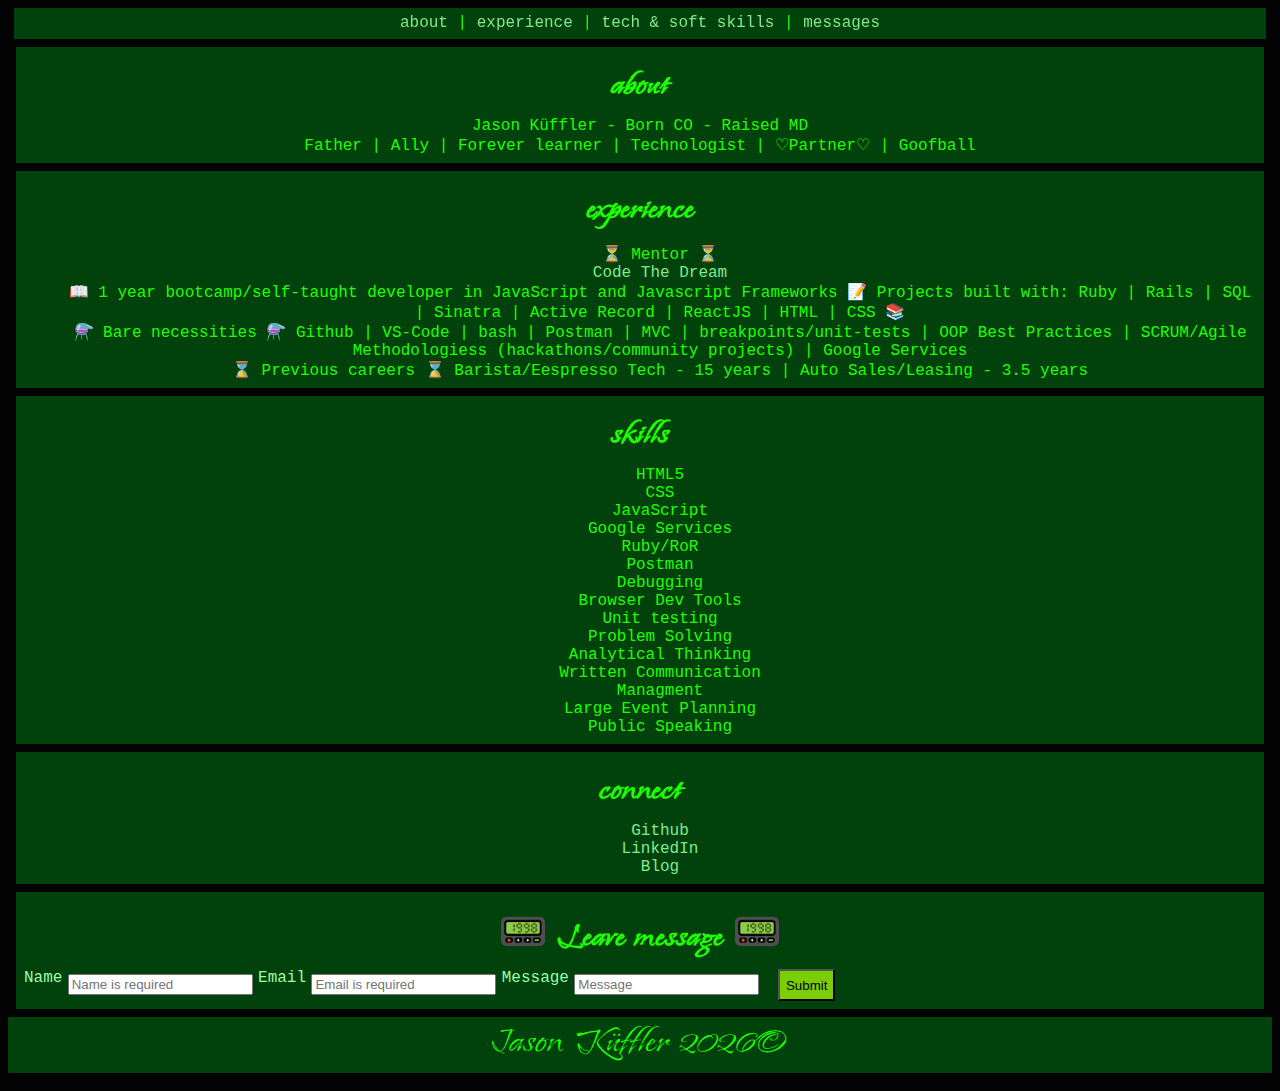
==== index.html @ 6b46eb37 "recent touchups added" ====
<!DOCTYPE html>
<html>
  <head>
    <meta charset='UTF-8'>
    <meta http-equiv='X-UA-Compatible' content='IE=edge'>
    <meta name='viewport' content='width=device-width, initial-scale=1.0'>
    <title>🦉Jason Küffler🦉</title>
    <link rel='stylesheet' href='css/index.css'> 
    <link rel="stylesheet"
    href="https://fonts.googleapis.com/css2?family=Island+Moments">
    
  </head>
  <body> 
    <header id='nav'>
        <nav>
            <a href='#about'>about</a> |
            <a href='#exp'>experience</a> |
            <a href='#skills'>tech & soft skills</a> |
            <a href='#leave_message'>messages</a>
          </ul>
        </nav>
    </header>
    <main>
      
    <section id='about'>
      <h1 >about</h1>
      <p>Jason Küffler - Born CO - Raised MD</p>
      <p>Father | Ally | Forever learner | Technologist | ♡Partner♡ | Goofball</p>
    </section>
    <section id='exp'>
      <h1>experience</h1>
      <ul>
        <li>⏳ Mentor ⏳ <a href='https://codethedream.org'> Code The Dream</a></li>  
        <li> 📖 1 year bootcamp/self-taught developer in JavaScript and Javascript Frameworks 📝 Projects built with: Ruby | Rails | SQL | Sinatra | Active Record | ReactJS | HTML | CSS 📚</li>
        <li>⚗️ Bare necessities ⚗️ Github | VS-Code | bash | Postman | MVC | breakpoints/unit-tests | OOP Best Practices | SCRUM/Agile Methodologiess (hackathons/community projects) | Google Services</li>
        <li>⌛ Previous careers ⌛ Barista/Eespresso Tech - 15 years | Auto Sales/Leasing - 3.5 years</li>
      </ul>
    </section>
    <section id='skills'>
      <h1>skills</h1>
      <ul></ul>
    </section>
    <section>
      <h2 id='connect'>connect</h2>
      <ul class='contacts'>
        <li class='link'><a href='https://github.com/jkuffler/'>Github</a> </li>
        <li class='link'><a href='https://www.linkedin.com/in/jason-kuffler'>LinkedIn</a></li>
        <li class='link'><a href='https://medium.com/@jakuffler'>Blog</a> </li>
      </ul>
    </section>
  </main>
  <section>
    <h2>📟 Leave message 📟</h2>
    <form id='leave_message'>
      <label>Name</label>
      <input name='name' type='text' placeholder='Name is required' required=true><br>
      <label>Email</label> 
      <input name='email' type='email' placeholder='Email is required' required=true><br>
      <label>Message</label>
      <input type='text' placeholder='Message' name='message' required=true><br>
      <button type='submit'>Submit</button>
    </form>
  </section>
  <section id='messages'>
    <h2>📧 messages 📧</h2>
    <ul class='messages'></ul>
  </section>
  <footer id='footer'></footer>
  <script src='js/index.js' ></script>
  </body>
</html>
---- css/index.css ----
@media only screen and (min-width: 300px){
  body {
    background-color: #000000fc;
    color:#1eff00;
    font-family: 'Courier New', Courier, monospace;
    font-size: 1em;
  }
}

@media only screen and (max-width: 650px){
  body {
    background-color: #01420cfc;
    color:#1eff00;
    font-family: 'Courier New', Courier, monospace;
    font-size: 1em;
  }
}

@media only screen and (max-width: 1024px){
  body {
    background-color: #01420cfc;
    color:#1eff00;
    font-family: 'Courier New', Courier, monospace;
    font-size: 1em;
  }
}

nav{
  background-color: #01420cfc;
}

#nav{
  display: block;
  background-color: #01420cfc;
  text-align: center;
  margin:.4em;
  padding:.4em;
  position: sticky;
  top: 0;
}
#exp {
  display: grid;
  gap: .2em;
  height: auto;
  grid-template-rows:auto;
}
section {
  display: flex;
  flex-direction: column;
  background-color: #01420cfc;
  padding: .5em;
  margin: .5em;
}

p{
  text-align: center;
  margin: auto;
}

h1, h2 {
  font-size: 2.5em;
  padding: 0.2em;
  margin: 0;
  text-align: center;
  font-family:  'Island Moments', 'Courier New', Courier, monospace;
}

ul {
  margin: 0 auto;
  text-align: center;
  display: Flexbox;
  list-style-type: arabic-indic;
  margin-block-start: 0em;
  margin-block-end: 0em;
  margin-inline-start: 0px;
  margin-inline-end: 0px;
  padding-inline-start: 40px;
}

li {
  display: grid;
  list-style-type: arabic-indic;
  vertical-align: top;
}

a:link {
  color: rgb(129, 233, 141);
  background-color: #01420cfc;
  text-decoration: unset;
}

a:visited { 
  color: rgb(7, 193, 72);
}

form {
  display: flex;
  flex-direction: row;
  /* margin-left: 40%; */
}

form > label {
  font-size: 1em;
  margin-bottom: .1em;
  padding-bottom: .1em;
  color: rgb(153, 255, 165);
}
form > input {
  display: flex;
  flex-direction: column;
  margin: 0.4em;
  /* padding-bottom:0.1em;
  padding-top:0.1em; */
}

button[type=submit] {
  display: flex;
  padding-top: .5em;
  flex-direction: column;
  margin-left: 1em;
  background-color:  rgb(123, 206, 6);
}

button {
  background-color: rgb(236, 250, 78);
}

#footer {
  text-align: center;
  font-size: 2.8em;
  padding-bottom: .1em;
  margin-bottom: .4em;
  font-family: 'Island Moments', 'Arial';
  background-color:#01420cfc;
}
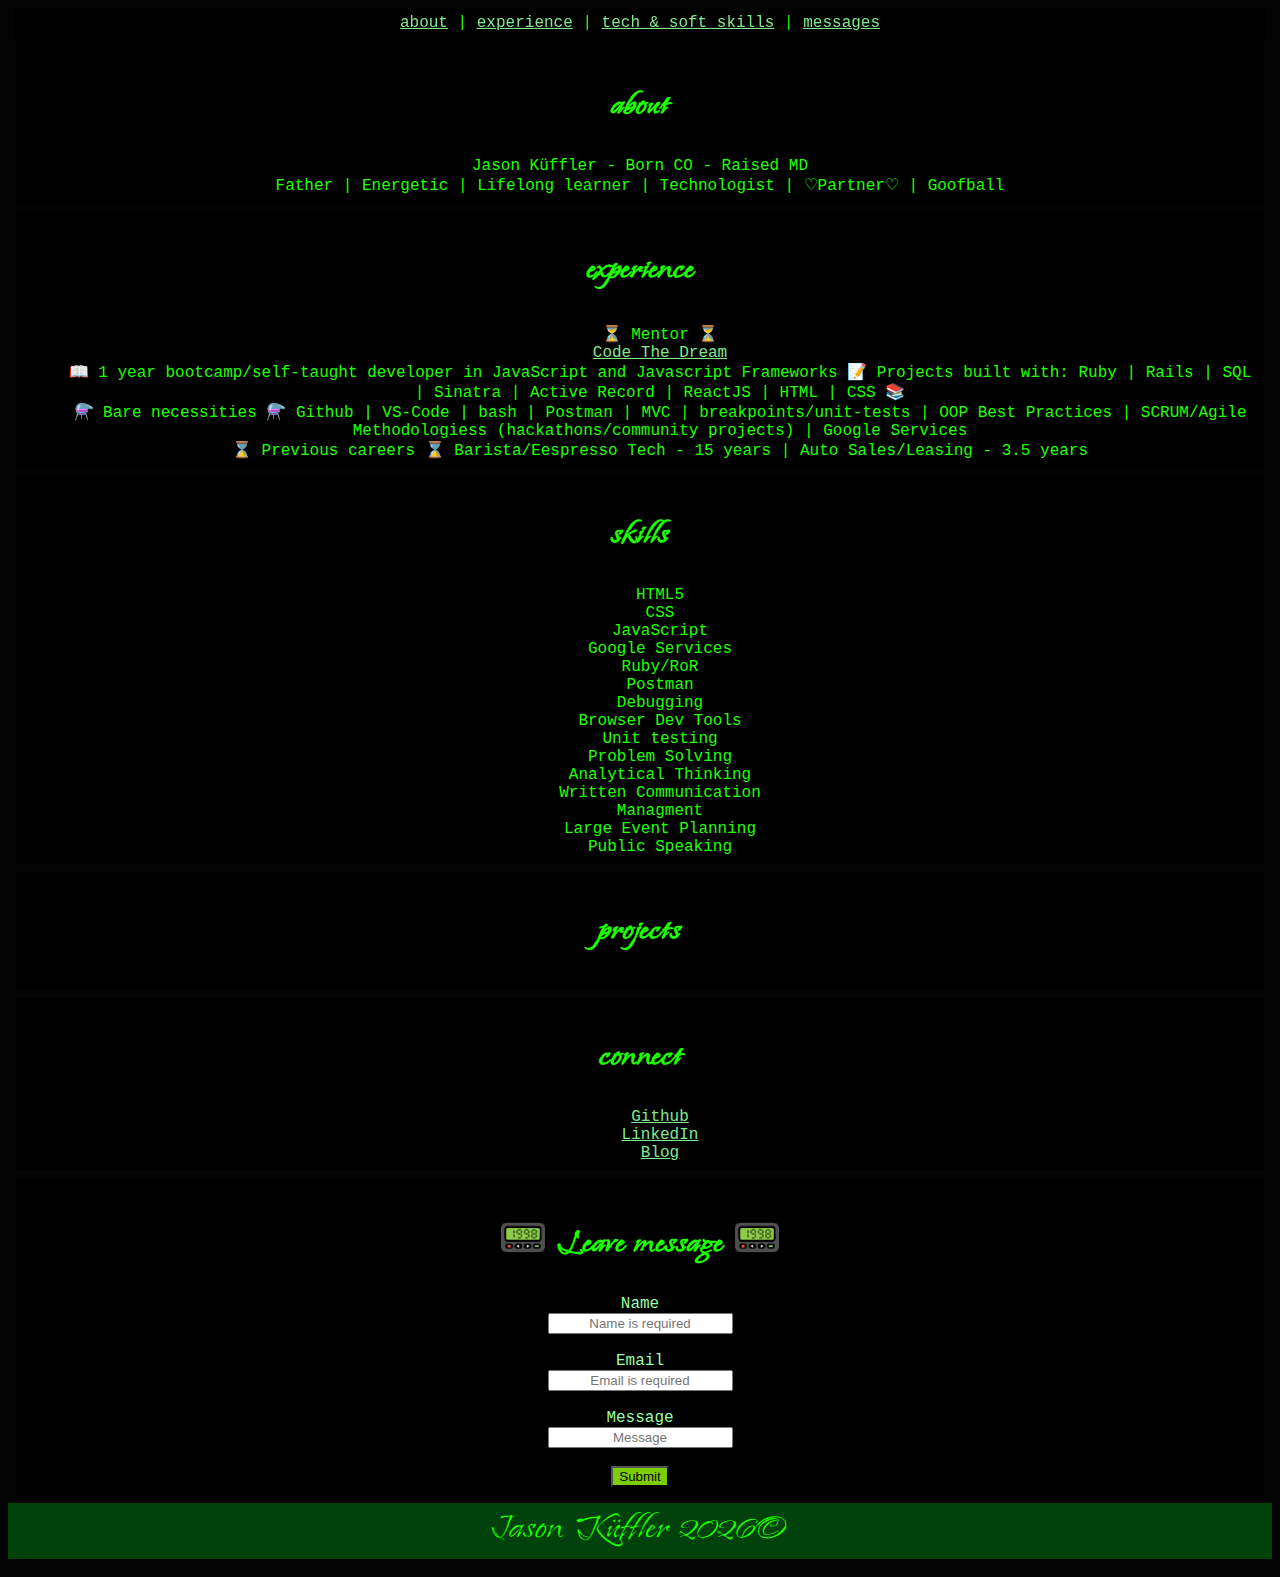
==== commit 37afeaee: "repos listed. links opening securely in new tabs" ====
--- a/index.html
+++ b/index.html
@@ -5,10 +5,10 @@
     <meta http-equiv='X-UA-Compatible' content='IE=edge'>
     <meta name='viewport' content='width=device-width, initial-scale=1.0'>
     <title>🦉Jason Küffler🦉</title>
-    <link rel='stylesheet' href='css/index.css'> 
+    <script defer src='js/index.js'></script>
     <link rel="stylesheet"
     href="https://fonts.googleapis.com/css2?family=Island+Moments">
-    
+    <link rel='stylesheet' href='css/index.css'> 
   </head>
   <body> 
     <header id='nav'>
@@ -25,7 +25,7 @@
     <section id='about'>
       <h1 >about</h1>
       <p>Jason Küffler - Born CO - Raised MD</p>
-      <p>Father | Ally | Forever learner | Technologist | ♡Partner♡ | Goofball</p>
+      <p>Father | Energetic | Lifelong learner | Technologist | ♡Partner♡ | Goofball</p>
     </section>
     <section id='exp'>
       <h1>experience</h1>
@@ -38,6 +38,10 @@
     </section>
     <section id='skills'>
       <h1>skills</h1>
+      <ul></ul>
+    </section>
+    <section id='projects'>
+      <h1>projects</h1>
       <ul></ul>
     </section>
     <section>
@@ -66,6 +70,5 @@
     <ul class='messages'></ul>
   </section>
   <footer id='footer'></footer>
-  <script src='js/index.js' ></script>
   </body>
 </html>--- a/css/index.css
+++ b/css/index.css
@@ -9,7 +9,7 @@
 
 @media only screen and (max-width: 650px){
   body {
-    background-color: #01420cfc;
+    background-color: #000000fc;
     color:#1eff00;
     font-family: 'Courier New', Courier, monospace;
     font-size: 1em;
@@ -18,7 +18,7 @@
 
 @media only screen and (max-width: 1024px){
   body {
-    background-color: #01420cfc;
+    background-color: #000000fc;
     color:#1eff00;
     font-family: 'Courier New', Courier, monospace;
     font-size: 1em;
@@ -26,12 +26,12 @@
 }
 
 nav{
-  background-color: #01420cfc;
+  background-color: #000000fc;
 }
 
 #nav{
   display: block;
-  background-color: #01420cfc;
+  background-color: #000000fc;
   text-align: center;
   margin:.4em;
   padding:.4em;
@@ -43,11 +43,13 @@
   gap: .2em;
   height: auto;
   grid-template-rows:auto;
+  grid-template-columns: contain;
 }
 section {
-  display: flex;
-  flex-direction: column;
-  background-color: #01420cfc;
+  display: grid;
+  align-items: center;
+  grid-template-columns: auto;
+  background-color: #000000fc;
   padding: .5em;
   margin: .5em;
 }
@@ -59,8 +61,8 @@
 
 h1, h2 {
   font-size: 2.5em;
-  padding: 0.2em;
-  margin: 0;
+  padding: 0.4em;
+  margin: 0.3em;
   text-align: center;
   font-family:  'Island Moments', 'Courier New', Courier, monospace;
 }
@@ -85,44 +87,43 @@
 
 a:link {
   color: rgb(129, 233, 141);
-  background-color: #01420cfc;
-  text-decoration: unset;
 }
 
 a:visited { 
-  color: rgb(7, 193, 72);
+  color: rgb(198, 125, 0);
+}
+
+button {
+  margin: auto;
+  padding: auto;
+  text-align: center;
+  background-color:  rgb(123, 206, 6);
 }
 
 form {
   display: flex;
-  flex-direction: row;
-  /* margin-left: 40%; */
+  flex-direction: column;
 }
 
 form > label {
+  margin: auto;
+  padding: auto;
+  text-align: center;
   font-size: 1em;
-  margin-bottom: .1em;
-  padding-bottom: .1em;
+  display: flex;
+  flex-direction: column;
   color: rgb(153, 255, 165);
 }
 form > input {
-  display: flex;
-  flex-direction: column;
-  margin: 0.4em;
-  /* padding-bottom:0.1em;
-  padding-top:0.1em; */
+  margin: auto;
+  padding: auto;
+  text-align: center;
 }
 
 button[type=submit] {
   display: flex;
-  padding-top: .5em;
   flex-direction: column;
-  margin-left: 1em;
   background-color:  rgb(123, 206, 6);
-}
-
-button {
-  background-color: rgb(236, 250, 78);
 }
 
 #footer {
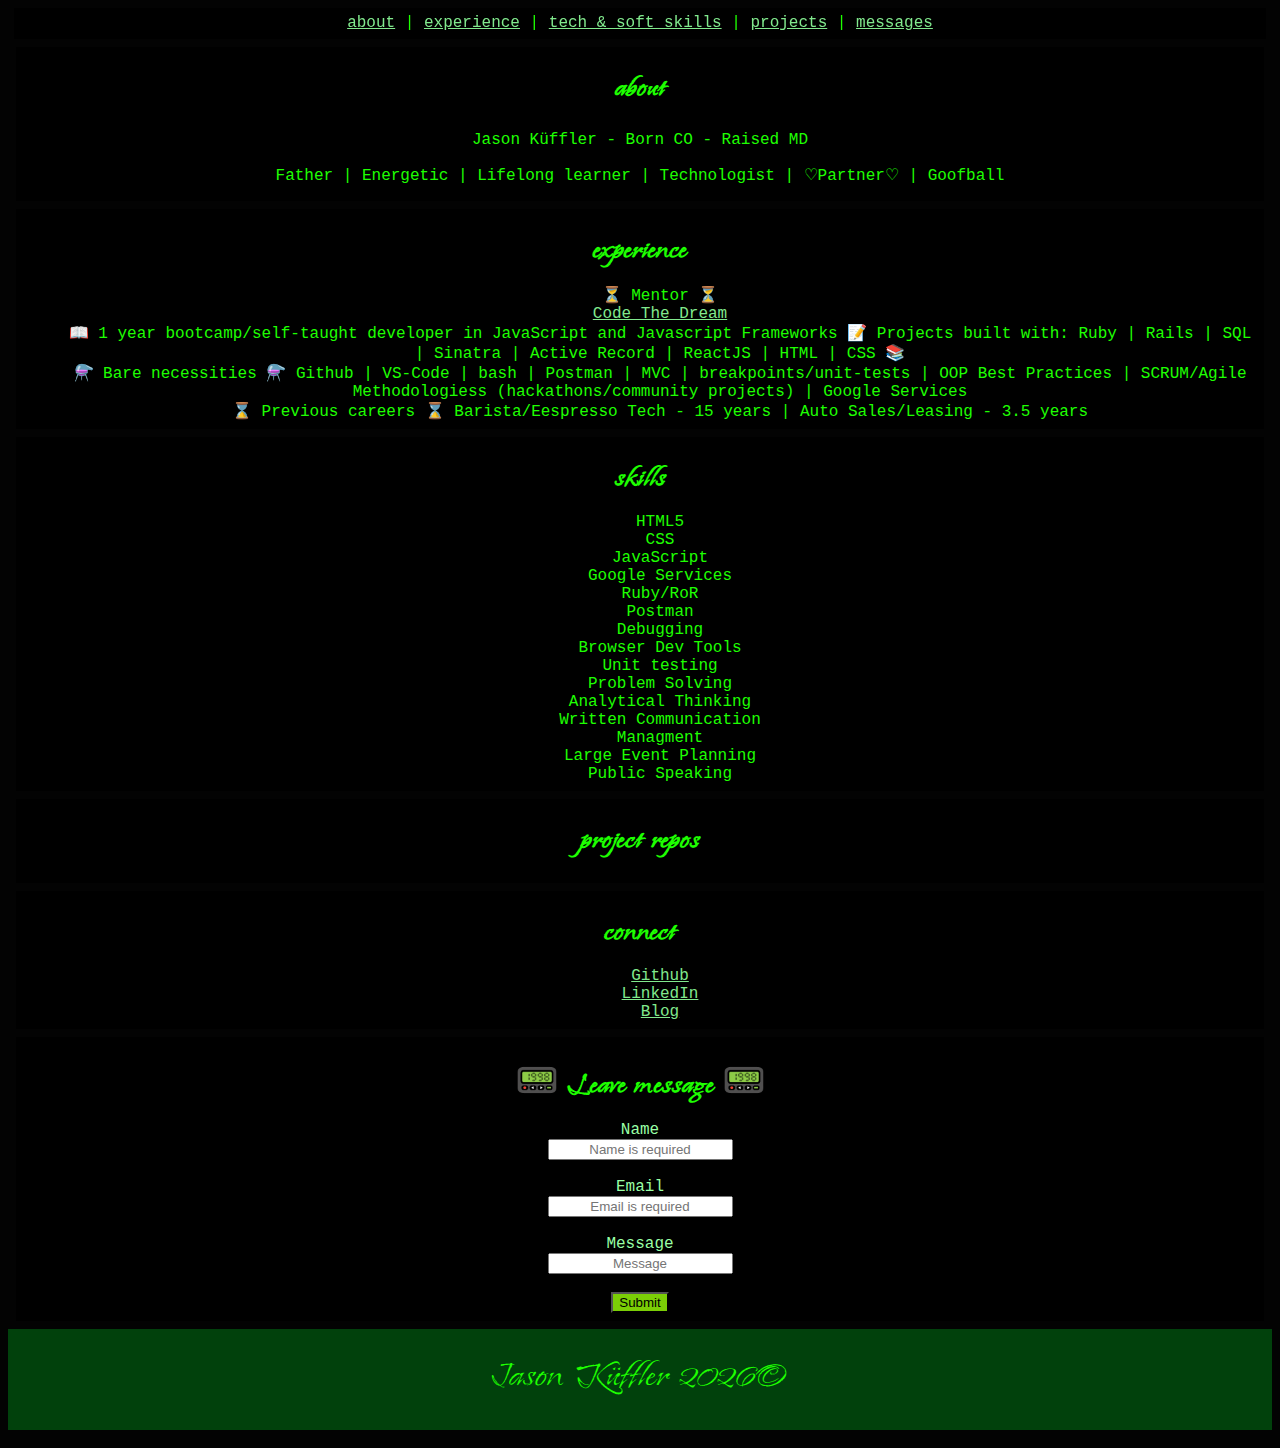
==== commit b40121e7: "projects added to nav" ====
--- a/index.html
+++ b/index.html
@@ -16,7 +16,9 @@
             <a href='#about'>about</a> |
             <a href='#exp'>experience</a> |
             <a href='#skills'>tech & soft skills</a> |
-            <a href='#leave_message'>messages</a>
+            <a href='#projects'>projects</a> |
+            <a href='#leave_message'>messages</a> 
+            
           </ul>
         </nav>
     </header>
@@ -41,7 +43,7 @@
       <ul></ul>
     </section>
     <section id='projects'>
-      <h1>projects</h1>
+      <h1>project repos</h1>
       <ul></ul>
     </section>
     <section>
--- a/css/index.css
+++ b/css/index.css
@@ -38,13 +38,12 @@
   position: sticky;
   top: 0;
 }
-#exp {
+
+#projects {
   display: grid;
-  gap: .2em;
-  height: auto;
-  grid-template-rows:auto;
-  grid-template-columns: contain;
 }
+
+
 section {
   display: grid;
   align-items: center;
@@ -57,12 +56,13 @@
 p{
   text-align: center;
   margin: auto;
+  padding: .5em;
 }
 
 h1, h2 {
-  font-size: 2.5em;
-  padding: 0.4em;
-  margin: 0.3em;
+  font-size: 2.2em;
+  padding: 0.2em;
+  margin: 0.2em;
   text-align: center;
   font-family:  'Island Moments', 'Courier New', Courier, monospace;
 }
@@ -70,7 +70,6 @@
 ul {
   margin: 0 auto;
   text-align: center;
-  display: Flexbox;
   list-style-type: arabic-indic;
   margin-block-start: 0em;
   margin-block-end: 0em;
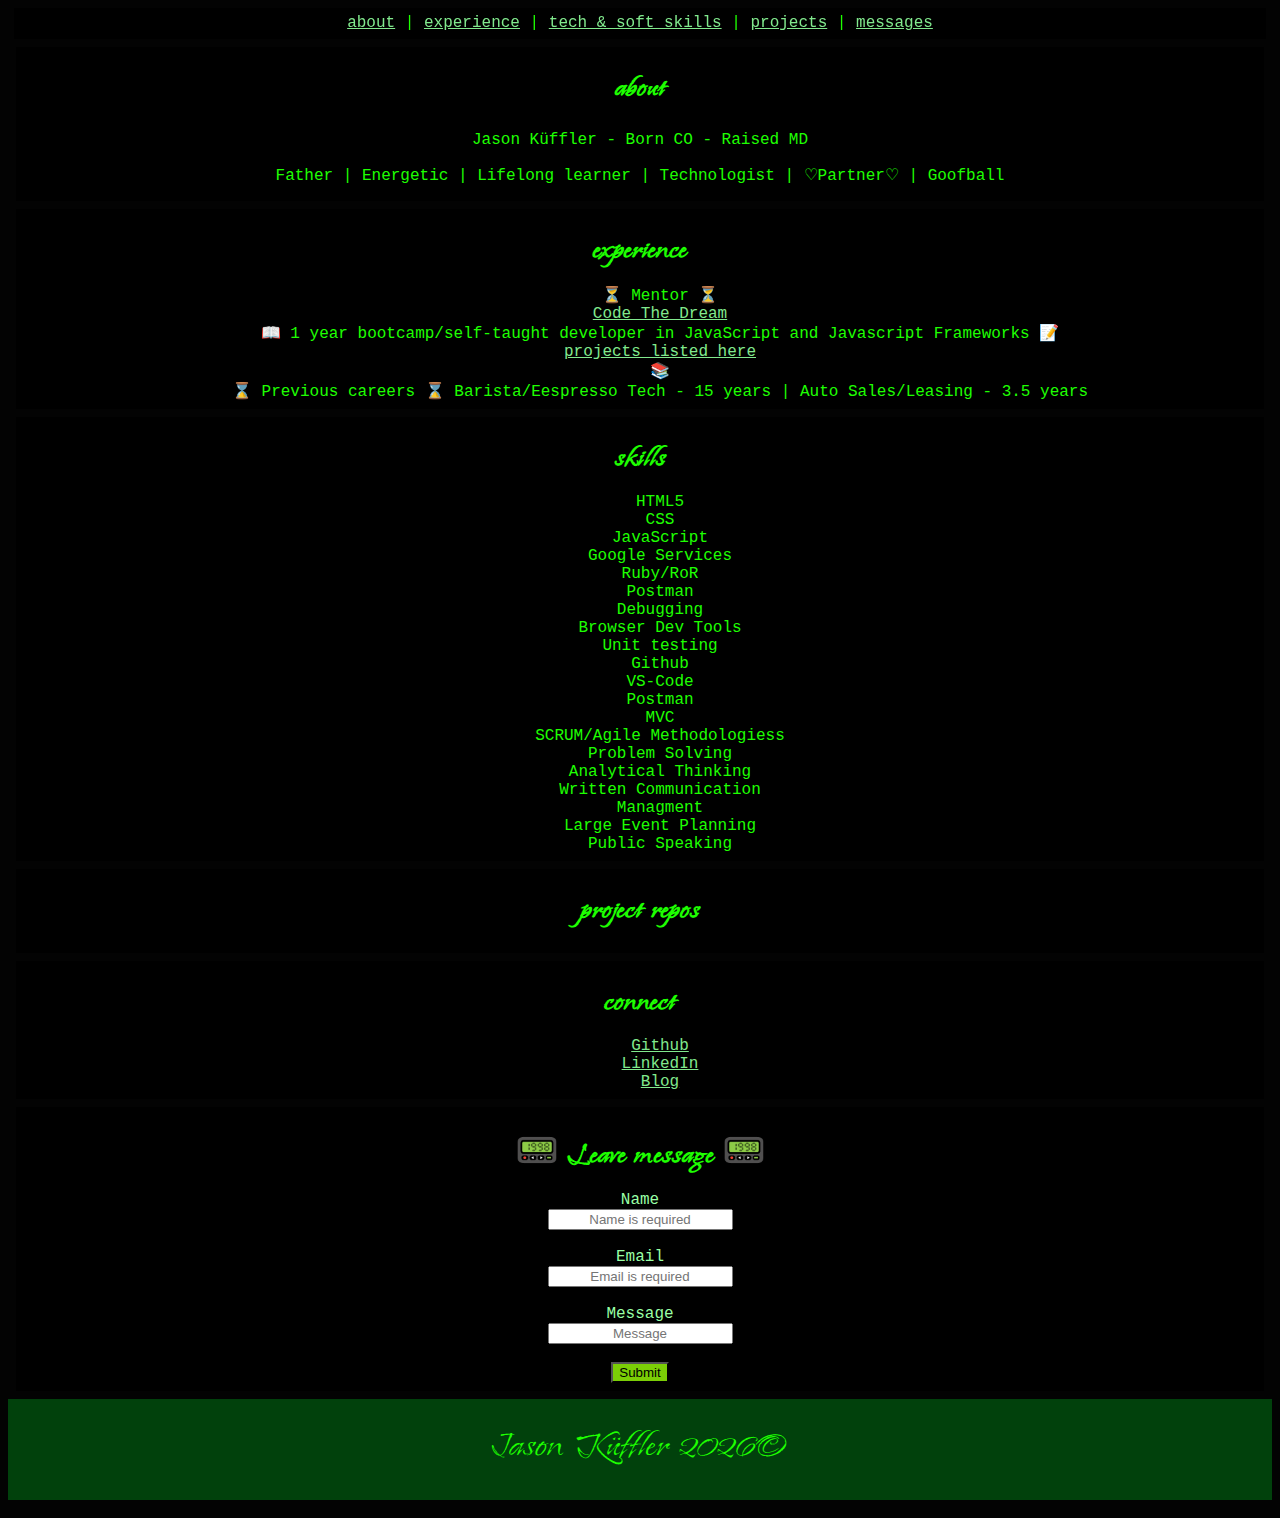
==== commit 8bfb5f2b: "redesigned exp and skills" ====
--- a/index.html
+++ b/index.html
@@ -33,8 +33,7 @@
       <h1>experience</h1>
       <ul>
         <li>⏳ Mentor ⏳ <a href='https://codethedream.org'> Code The Dream</a></li>  
-        <li> 📖 1 year bootcamp/self-taught developer in JavaScript and Javascript Frameworks 📝 Projects built with: Ruby | Rails | SQL | Sinatra | Active Record | ReactJS | HTML | CSS 📚</li>
-        <li>⚗️ Bare necessities ⚗️ Github | VS-Code | bash | Postman | MVC | breakpoints/unit-tests | OOP Best Practices | SCRUM/Agile Methodologiess (hackathons/community projects) | Google Services</li>
+        <li> 📖 1 year bootcamp/self-taught developer in JavaScript and Javascript Frameworks 📝 <a href='#projects'>projects listed here</a>📚</li>
         <li>⌛ Previous careers ⌛ Barista/Eespresso Tech - 15 years | Auto Sales/Leasing - 3.5 years</li>
       </ul>
     </section>
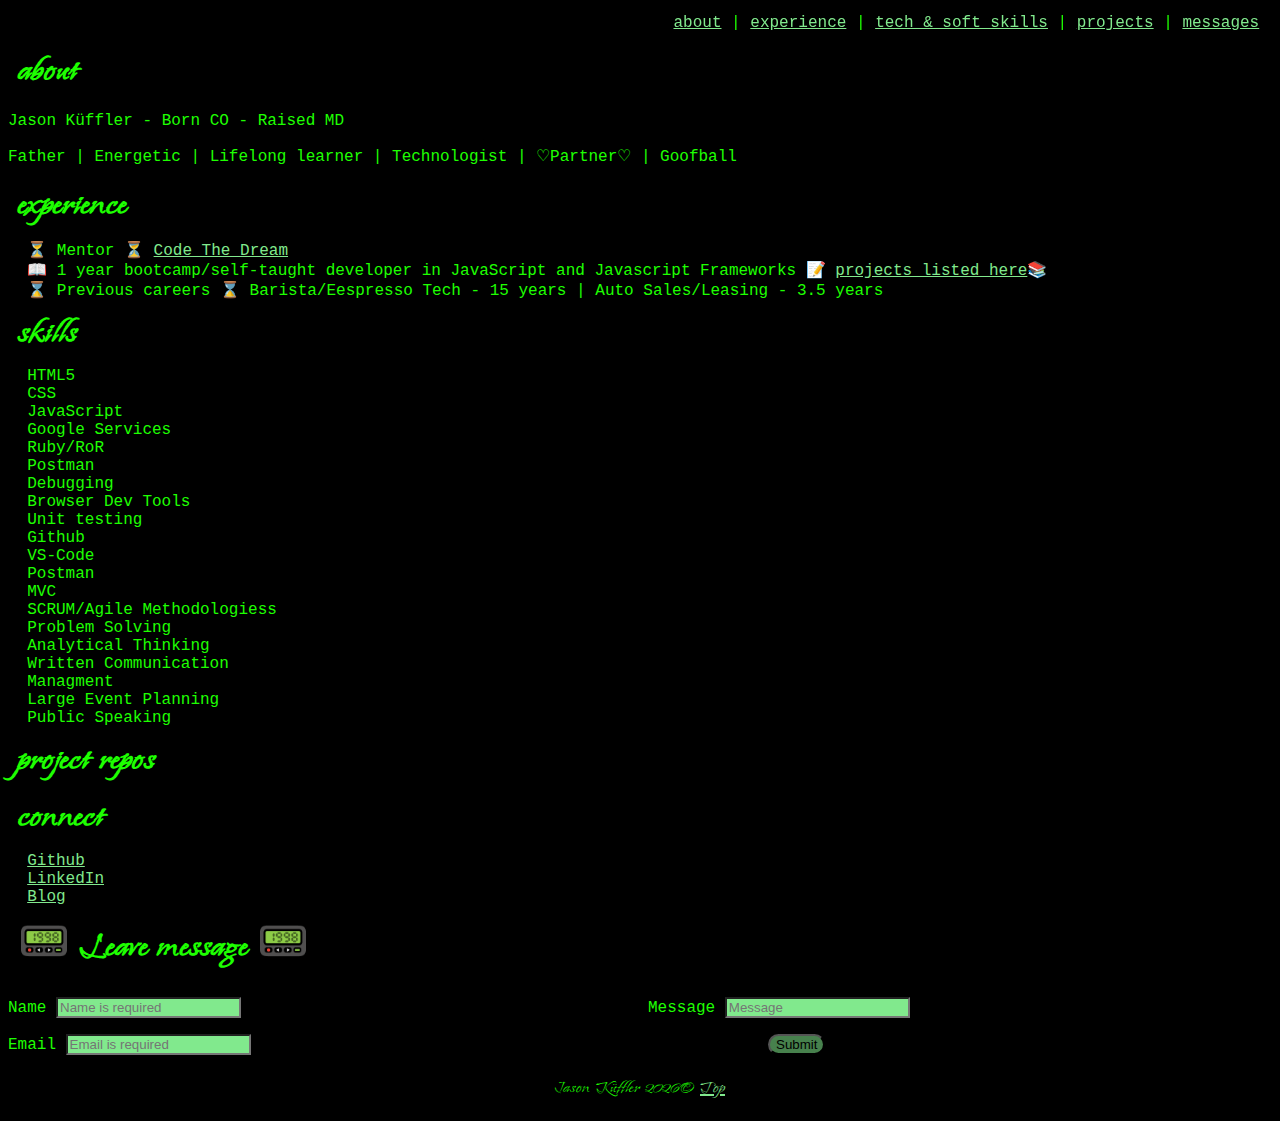
==== commit 28aa31ce: "Merge pull request #8 from Jkuffler/styling" ====
--- a/index.html
+++ b/index.html
@@ -57,12 +57,17 @@
   <section>
     <h2>📟 Leave message 📟</h2>
     <form id='leave_message'>
-      <label>Name</label>
-      <input name='name' type='text' placeholder='Name is required' required=true><br>
-      <label>Email</label> 
-      <input name='email' type='email' placeholder='Email is required' required=true><br>
-      <label>Message</label>
-      <input type='text' placeholder='Message' name='message' required=true><br>
+      <label>Name
+        <input name='name' type='text' placeholder='Name is required' required=true><br>
+      </label>
+      
+      <label>Email  
+        <input name='email' type='email' placeholder='Email is required' required=true><br>
+      </label> 
+
+      <label>Message
+        <input type='text' placeholder='Message' name='message' required=true><br>
+      </label>
       <button type='submit'>Submit</button>
     </form>
   </section>
--- a/css/index.css
+++ b/css/index.css
@@ -1,3 +1,7 @@
+* { 
+	box-sizing: border-box;
+}
+
 @media only screen and (min-width: 300px){
   body {
     background-color: #000000fc;
@@ -15,7 +19,6 @@
     font-size: 1em;
   }
 }
-
 @media only screen and (max-width: 1024px){
   body {
     background-color: #000000fc;
@@ -25,111 +28,116 @@
   }
 }
 
-nav{
-  background-color: #000000fc;
+html {
+	min-height: 100%;
+	background: #000;
 }
+
+body {
+	font-size: 1rem;
+	text-rendering: optimizeLegibility;
+  }
 
 #nav{
   display: block;
-  background-color: #000000fc;
-  text-align: center;
-  margin:.4em;
-  padding:.4em;
+  text-align: right;
+  margin:.4rem;
+  padding:.4rem;
   position: sticky;
   top: 0;
 }
 
-#projects {
-  display: grid;
-}
-
-
-section {
-  display: grid;
-  align-items: center;
-  grid-template-columns: auto;
-  background-color: #000000fc;
-  padding: .5em;
-  margin: .5em;
-}
-
-p{
-  text-align: center;
-  margin: auto;
-  padding: .5em;
+footer, header, nav, section {
+	display: block;
 }
 
 h1, h2 {
-  font-size: 2.2em;
-  padding: 0.2em;
-  margin: 0.2em;
-  text-align: center;
+  margin: 0.6rem;
   font-family:  'Island Moments', 'Courier New', Courier, monospace;
+	font-size: 2.6rem;
+}
+
+p { 
+	-ms-word-break: break-all;
+	word-break: break-all;
+	word-break: break-word;
+	-moz-hyphens: auto;
+	-webkit-hyphens: auto;
+	-ms-hyphens: auto;
+	hyphens: auto;
+}
+
+/* textarea { 
+resize: vertical;
+  } */
+
+/* table { 
+  border-collapse: collapse; 
+}
+
+td {
+	padding: .5rem;
+} */
+
+a:link {
+  color: #81e98d;
+}
+
+a:visited { 
+  color: #e39103;
+}
+
+img { 
+border: none;
+max-width: 100%;
 }
 
 ul {
-  margin: 0 auto;
-  text-align: center;
-  list-style-type: arabic-indic;
-  margin-block-start: 0em;
-  margin-block-end: 0em;
-  margin-inline-start: 0px;
-  margin-inline-end: 0px;
-  padding-inline-start: 40px;
+    margin: 0.6rem;
+    list-style-type: none;
+    padding-inline-start: 0.6rem;
 }
 
-li {
-  display: grid;
-  list-style-type: arabic-indic;
-  vertical-align: top;
+input[type="submit"]::-moz-focus-inner, 
+	input[type="button"]::-moz-focus-inner {
+		border : 0px;
+    color: #81e98d;
 }
 
-a:link {
-  color: rgb(129, 233, 141);
+/* input[type="search"] { 
+  -webkit-appearance: auto;
+} */
+
+form {
+  columns: 2;
 }
 
-a:visited { 
-  color: rgb(198, 125, 0);
+input { 
+  margin-right: 2rem;
+  margin-top: 1rem;
+	background: #81e98d;
+}
+
+label{
+  margin-right: 3rem;
+  margin-top: 1rem;
 }
 
 button {
-  margin: auto;
-  padding: auto;
-  text-align: center;
-  background-color:  rgb(123, 206, 6);
+  align-self:auto;
+  background: #47814d;
+  border-radius: 5rem;
+  margin-top: 1rem;
+  margin-left: 7.5rem;
+  
 }
 
-form {
-  display: flex;
-  flex-direction: column;
-}
-
-form > label {
-  margin: auto;
-  padding: auto;
-  text-align: center;
-  font-size: 1em;
-  display: flex;
-  flex-direction: column;
-  color: rgb(153, 255, 165);
-}
-form > input {
-  margin: auto;
-  padding: auto;
-  text-align: center;
-}
-
-button[type=submit] {
-  display: flex;
-  flex-direction: column;
-  background-color:  rgb(123, 206, 6);
+sub, sup { 
+  line-height: 0;
 }
 
 #footer {
   text-align: center;
-  font-size: 2.8em;
-  padding-bottom: .1em;
-  margin-bottom: .4em;
+  font-size: 1.3rem;
   font-family: 'Island Moments', 'Arial';
-  background-color:#01420cfc;
 }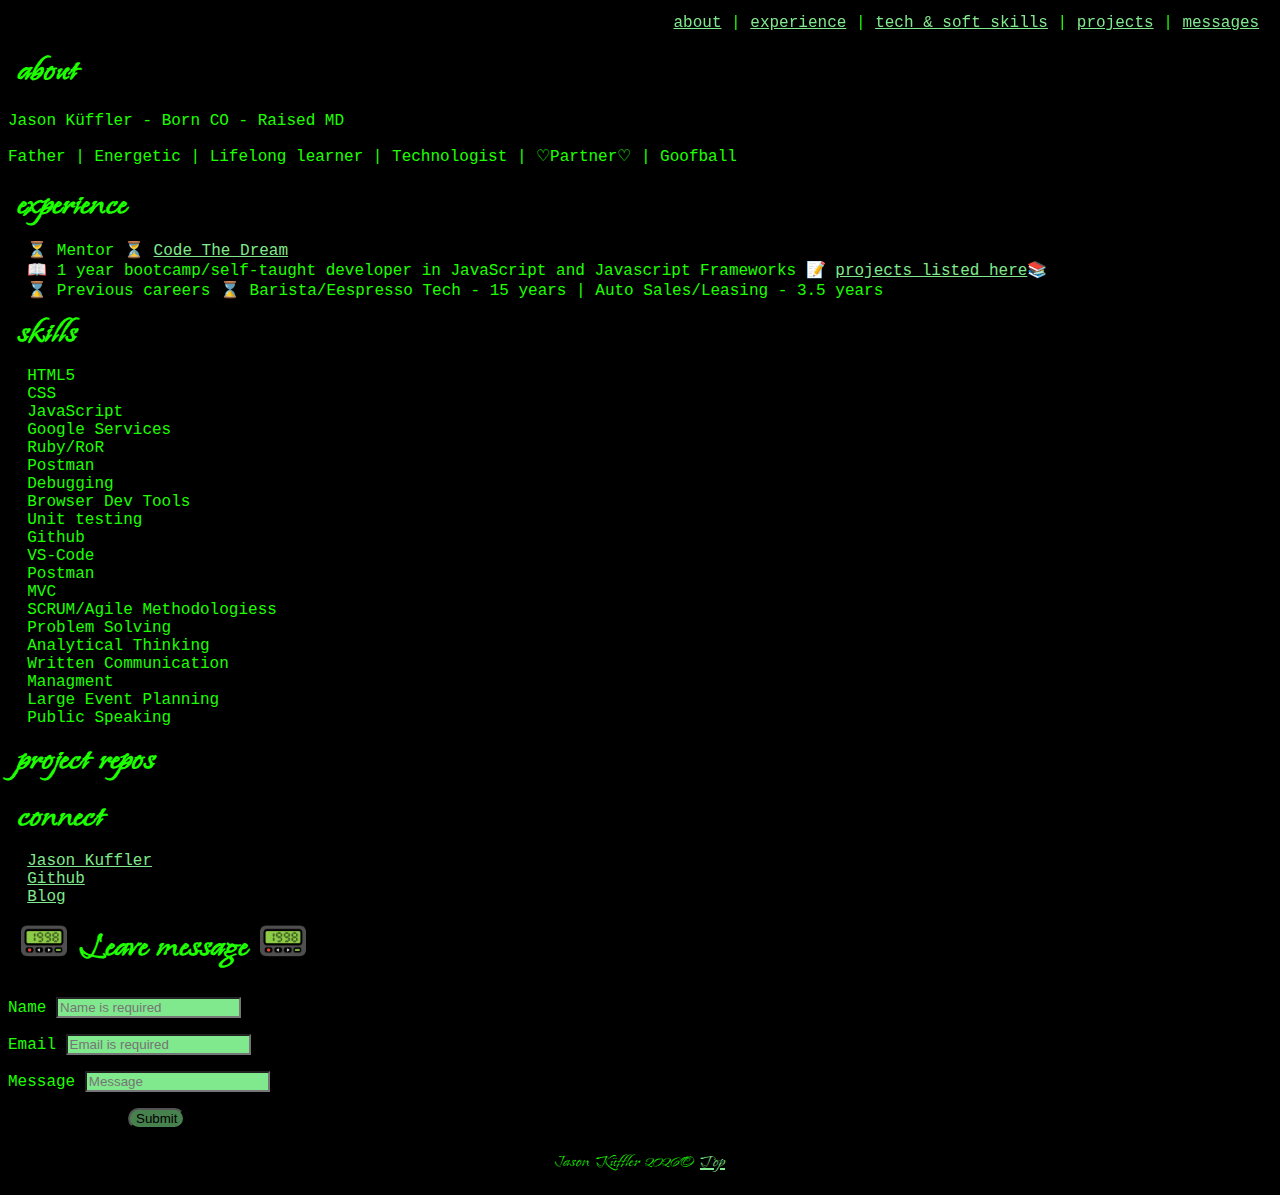
==== commit 5007c23b: "Merge pull request #9 from Jkuffler/styling" ====
--- a/index.html
+++ b/index.html
@@ -48,8 +48,11 @@
     <section>
       <h2 id='connect'>connect</h2>
       <ul class='contacts'>
+        <div class="badge-base LI-profile-badge" data-locale="en_US" data-size="medium" data-theme="dark" data-type="VERTICAL" data-vanity="jason-kuffler" data-version="v1">
+          <a class="badge-base__link LI-simple-link" href="https://www.linkedin.com/in/jason-kuffler?trk=profile-badge">Jason Kuffler</a>
+        </div>
+        <!-- <li class='link'><a href='https://www.linkedin.com/in/jason-kuffler'>LinkedIn</a></li> -->
         <li class='link'><a href='https://github.com/jkuffler/'>Github</a> </li>
-        <li class='link'><a href='https://www.linkedin.com/in/jason-kuffler'>LinkedIn</a></li>
         <li class='link'><a href='https://medium.com/@jakuffler'>Blog</a> </li>
       </ul>
     </section>
@@ -75,6 +78,8 @@
     <h2>📧 messages 📧</h2>
     <ul class='messages'></ul>
   </section>
+  <script src="https://platform.linkedin.com/badges/js/profile.js" async defer type="text/javascript"></script>
+
   <footer id='footer'></footer>
   </body>
 </html>--- a/css/index.css
+++ b/css/index.css
@@ -109,7 +109,7 @@
 } */
 
 form {
-  columns: 2;
+  columns: 2  q;
 }
 
 input { 
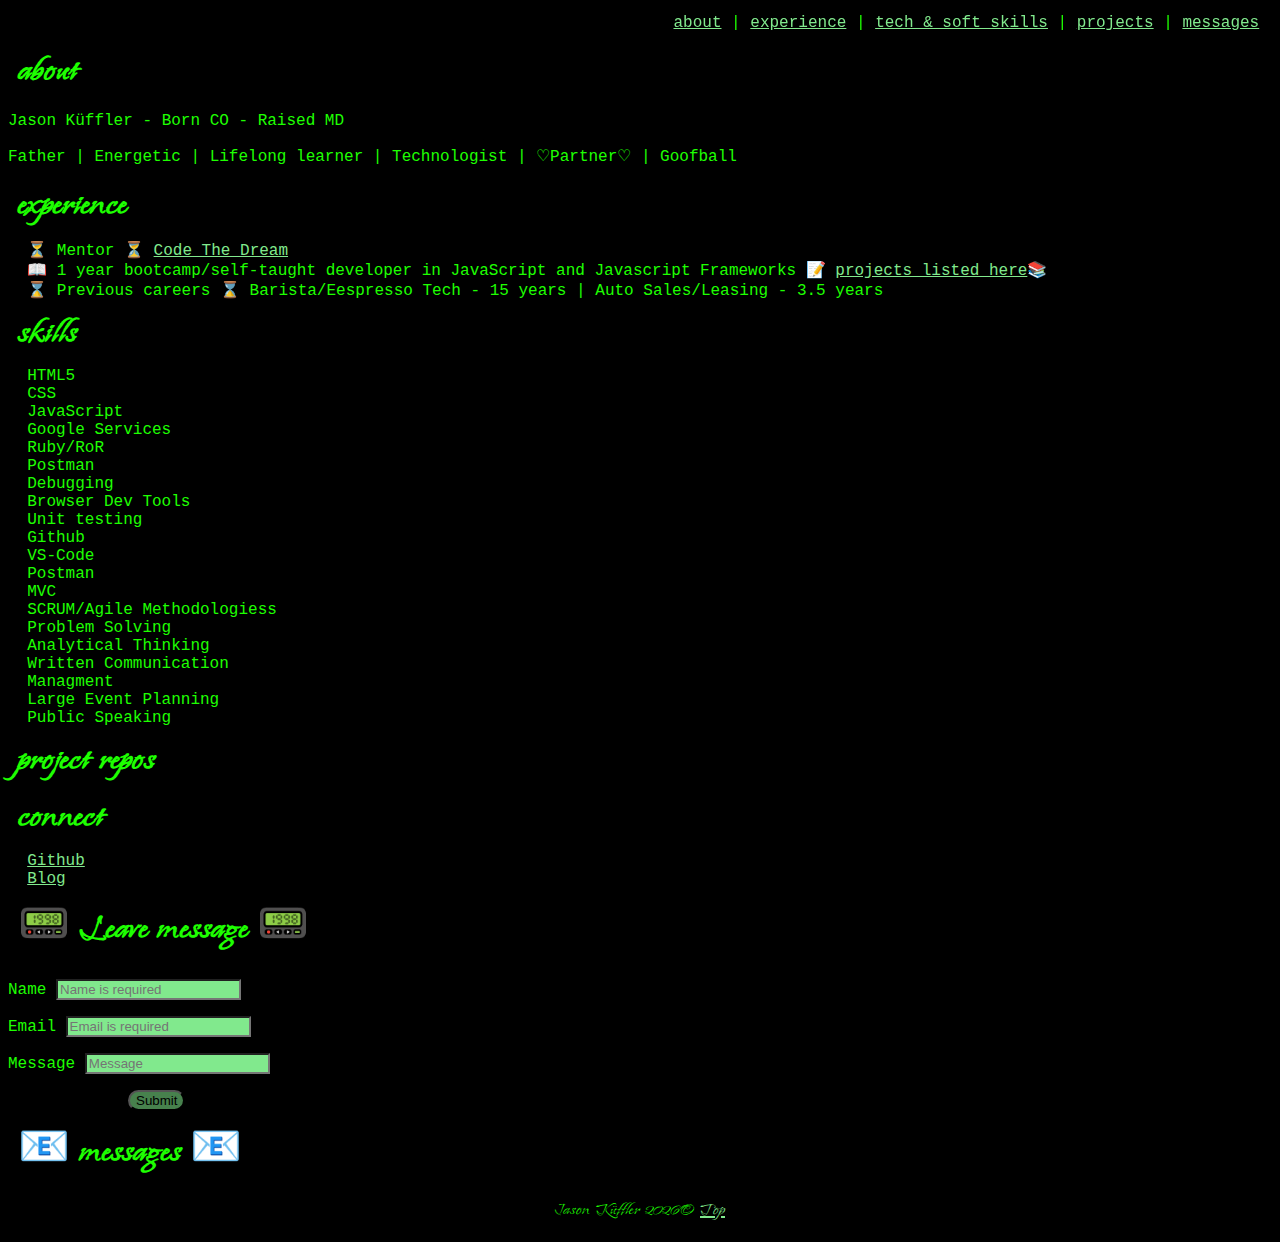
==== commit 7818dd01: "the hosted site scarpped some styling - trying to render badge to dom in desired sequence" ====
--- a/index.html
+++ b/index.html
@@ -48,10 +48,8 @@
     <section>
       <h2 id='connect'>connect</h2>
       <ul class='contacts'>
-        <div class="badge-base LI-profile-badge" data-locale="en_US" data-size="medium" data-theme="dark" data-type="VERTICAL" data-vanity="jason-kuffler" data-version="v1">
-          <a class="badge-base__link LI-simple-link" href="https://www.linkedin.com/in/jason-kuffler?trk=profile-badge">Jason Kuffler</a>
-        </div>
-        <!-- <li class='link'><a href='https://www.linkedin.com/in/jason-kuffler'>LinkedIn</a></li> -->
+        <li id='link_badge'>
+        </li>
         <li class='link'><a href='https://github.com/jkuffler/'>Github</a> </li>
         <li class='link'><a href='https://medium.com/@jakuffler'>Blog</a> </li>
       </ul>
--- a/css/index.css
+++ b/css/index.css
@@ -67,17 +67,6 @@
 	hyphens: auto;
 }
 
-/* textarea { 
-resize: vertical;
-  } */
-
-/* table { 
-  border-collapse: collapse; 
-}
-
-td {
-	padding: .5rem;
-} */
 
 a:link {
   color: #81e98d;
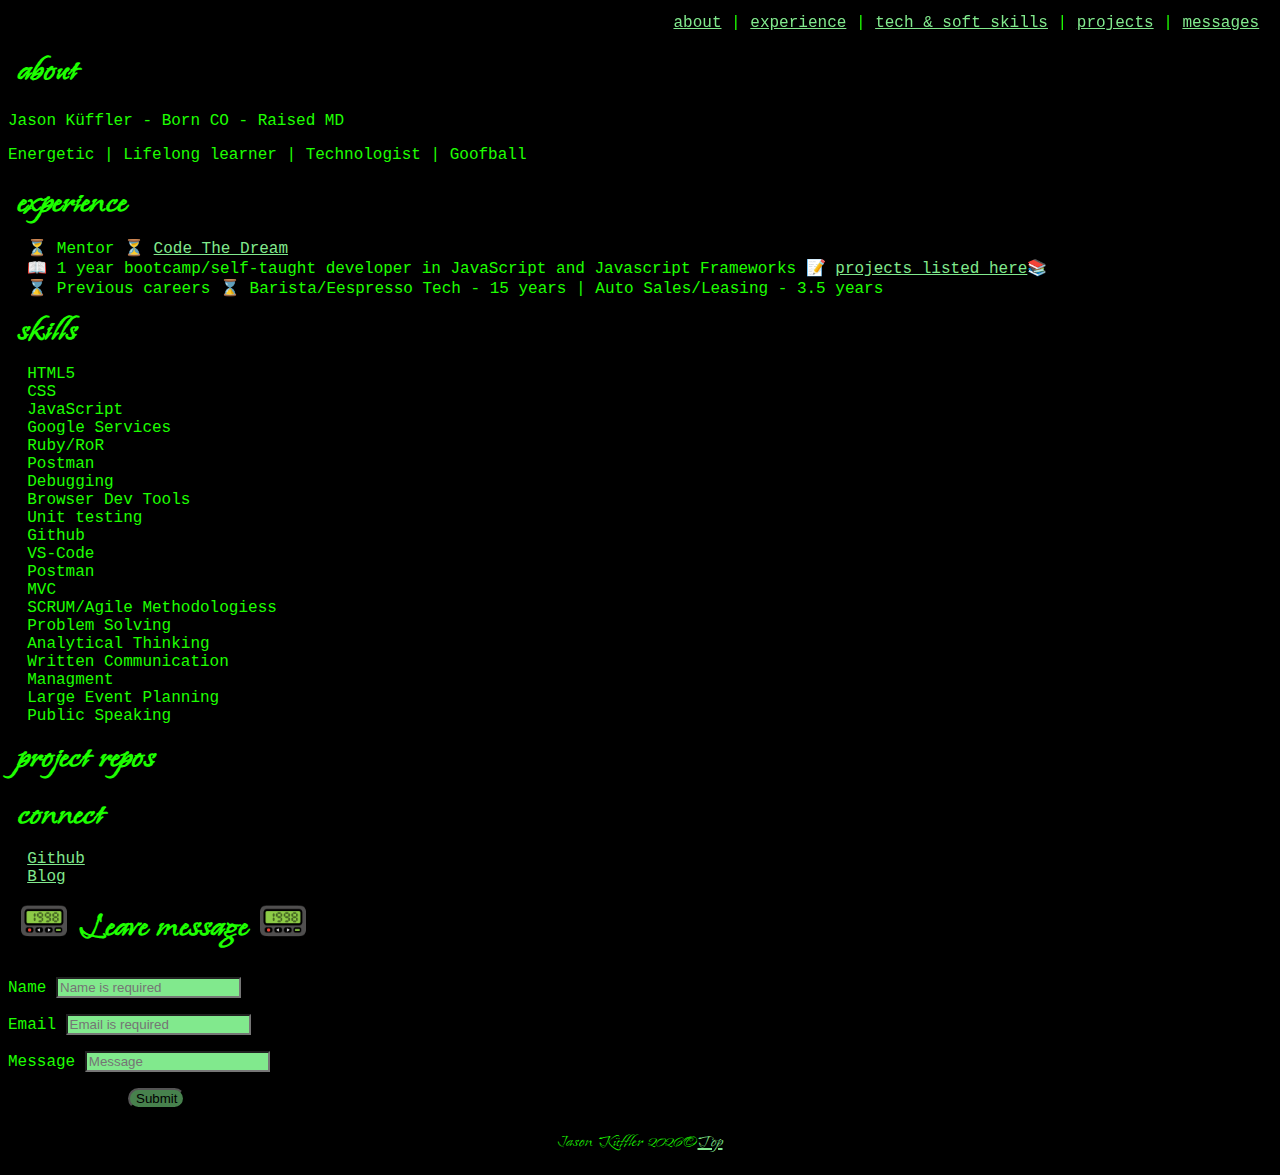
==== commit 720d9610: "quick refactor using fetch" ====
--- a/index.html
+++ b/index.html
@@ -27,7 +27,7 @@
     <section id='about'>
       <h1 >about</h1>
       <p>Jason Küffler - Born CO - Raised MD</p>
-      <p>Father | Energetic | Lifelong learner | Technologist | ♡Partner♡ | Goofball</p>
+      <p>Energetic | Lifelong learner | Technologist | Goofball</p>
     </section>
     <section id='exp'>
       <h1>experience</h1>
